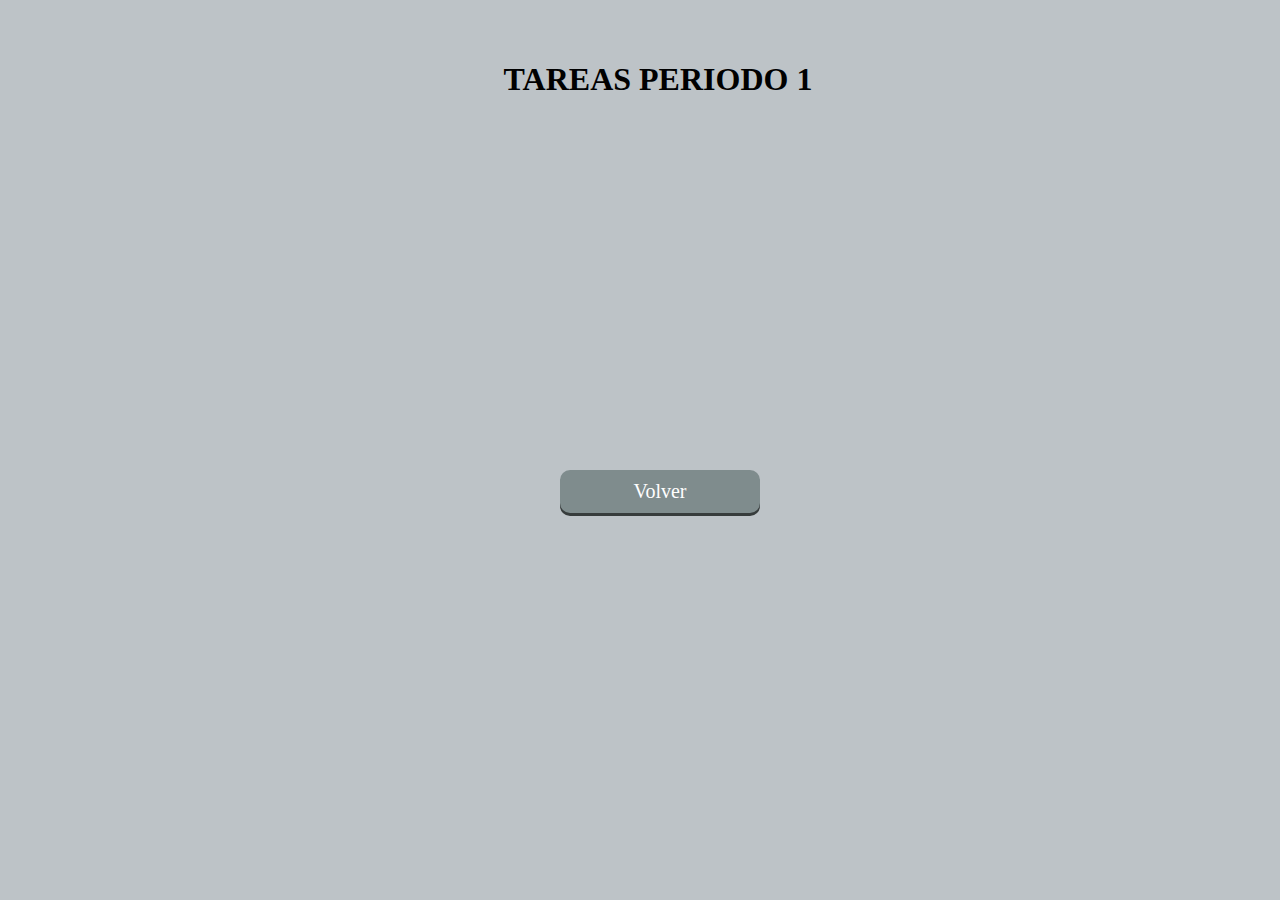
==== p1.html @ 55ead380 "Add files via upload" ====
<!DOCTYPE html>
<html>
<head>
	<title>Periodo 1</title>
	<link rel="stylesheet" type="text/css" href="p1.css">
</head>
<body>

	<div class="l1">
		<h1>TAREAS PERIODO 1</h1>
	</div>

	<a href="index.html" class="v1">Volver</a>

</body>
</html>
---- p1.css ----
body
{
	background: #bdc3c7;
}



.l1
{
   position: relative;
	left: 450px;
	top: 40px;
	height: 430px;
	width: 400px;
	font-family: stencil;
	flex-direction: column;
	text-align: center;

}

.v1{
   	position: absolute;
	top: 450px;
	left: 540px;
	background: #7f8c8d;
	color: #fff;
	display: inline-block;
	font-size: 1.25em;
	margin: 20px;
	padding: 10px 0px;
	border-radius: 10px;
	text-align: center;
	width: 200px;
	text-decoration: none;
	box-shadow: 0px 3px 0px #373c3c;
}
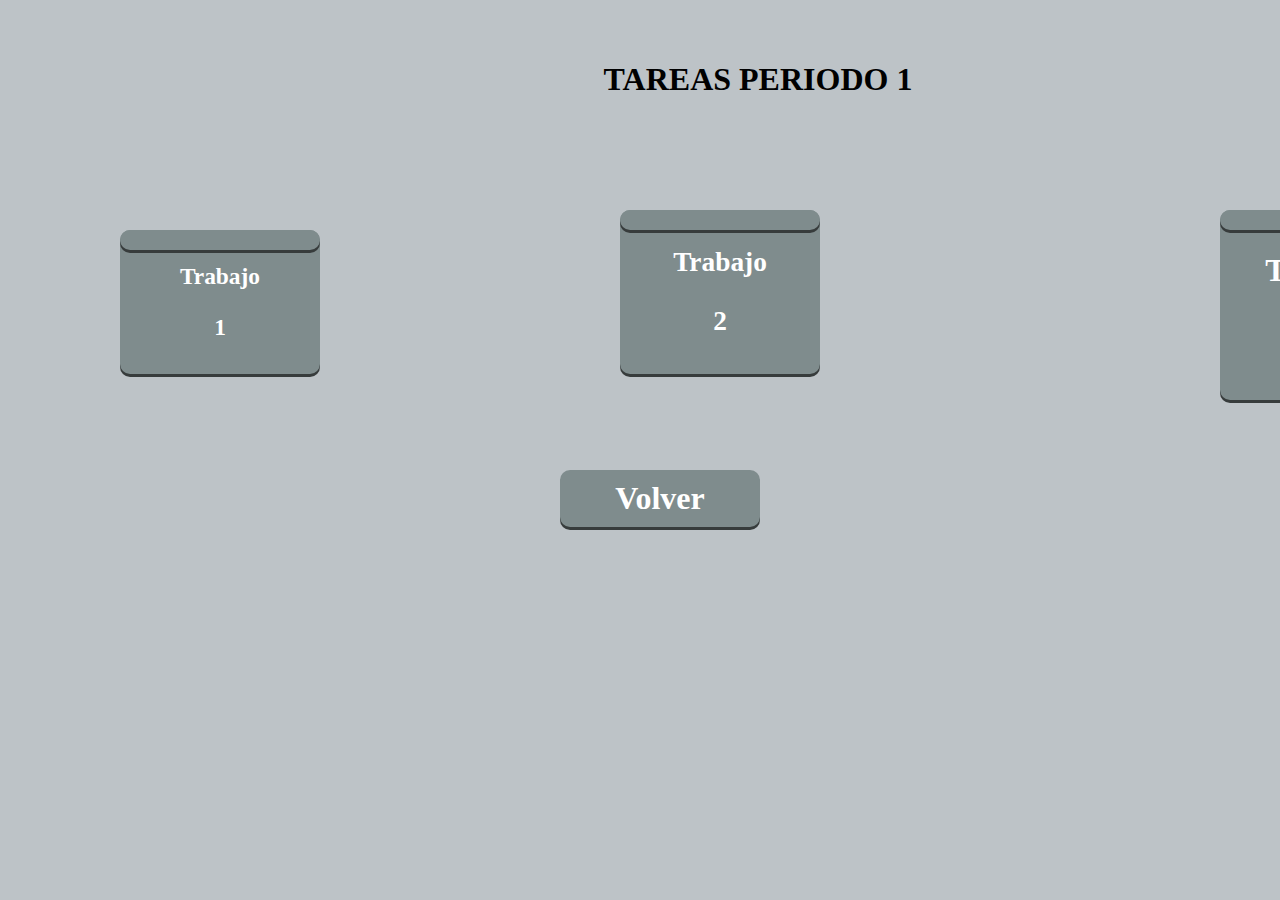
==== commit 0a5e4c67: "Add files via upload" ====
--- a/p1.html
+++ b/p1.html
@@ -9,6 +9,18 @@
 	<div class="l1">
 		<h1>TAREAS PERIODO 1</h1>
 	</div>
+     
+
+     <a href="ofmt.html" class="id1"><h3>Trabajo</h3> <h3>1<h3/></a>
+
+     <a href="p2.html" class="id2"><h3>Trabajo</h3> <h3>2<h3/></a>
+	
+	 <a href="p3.html" class="id3"><h3>Trabajo</h3> <h3>3<h3/></a>
+	
+	
+
+     
+
 
 	<a href="index.html" class="v1">Volver</a>
 
--- a/p1.css
+++ b/p1.css
@@ -8,7 +8,7 @@
 .l1
 {
    position: relative;
-	left: 450px;
+	left: 550px;
 	top: 40px;
 	height: 430px;
 	width: 400px;
@@ -35,3 +35,59 @@
 	box-shadow: 0px 3px 0px #373c3c;
 }
 
+.id1
+{
+
+	position: absolute;
+	top: 210px;
+	left: 100px;
+	background: #7f8c8d;
+	color: #fff;
+	display: inline-block;
+	font-size: 1.25em;
+	margin: 20px;
+	padding: 10px 0px;
+	border-radius: 10px;
+	text-align: center;
+	width: 200px;
+	text-decoration: none;
+	box-shadow: 0px 3px 0px #373c3c;
+
+}
+
+.id2
+{
+    position: absolute;
+	top: 190px;
+	left: 600px;
+	background: #7f8c8d;
+	color: #fff;
+	display: inline-block;
+	font-size: 1.25em;
+	margin: 20px;
+	padding: 10px 0px;
+	border-radius: 10px;
+	text-align: center;
+	width: 200px;
+	text-decoration: none;
+	box-shadow: 0px 3px 0px #373c3c;
+}
+
+.id3
+{
+    position: absolute;
+	top: 190px;
+	left: 1200px;
+	background: #7f8c8d;
+	color: #fff;
+	display: inline-block;
+	font-size: 1.25em;
+	margin: 20px;
+	padding: 10px 0px;
+	border-radius: 10px;
+	text-align: center;
+	width: 200px;
+	text-decoration: none;
+	box-shadow: 0px 3px 0px #373c3c;
+
+}
